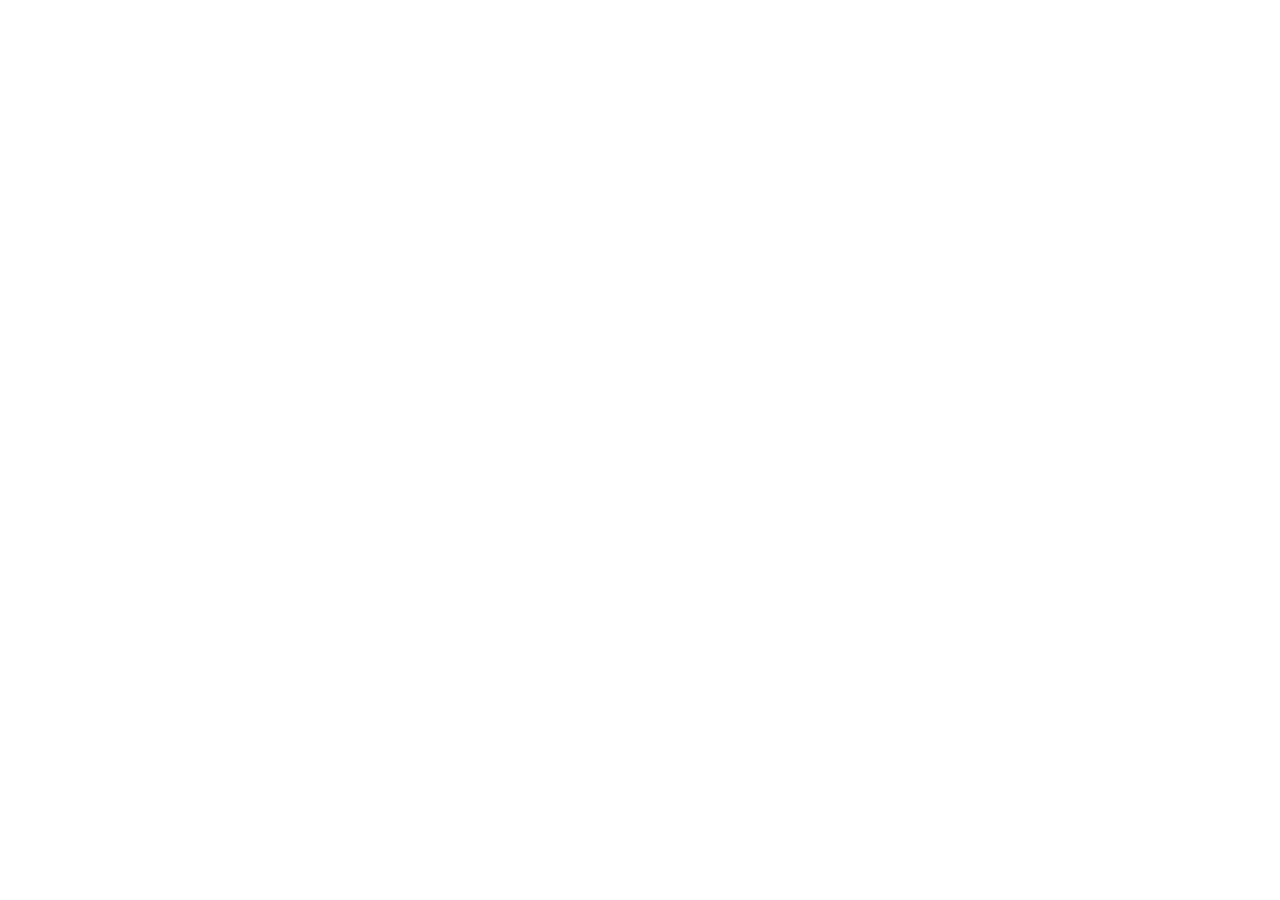
==== index.html @ 77e37f72 "Create index.html" ====
<html>
<head>
<title>css-methods-demo</title>
<link rel="stylesheet" href="styles.css">
<style>
h2 {
color:red;
}
</head>
<body>
<h1>This is using external css method</h1>
<h2>This is using internal css method</h2>
<h3 style="color:blue">This is using inline css method</h3>
</body>
</html>
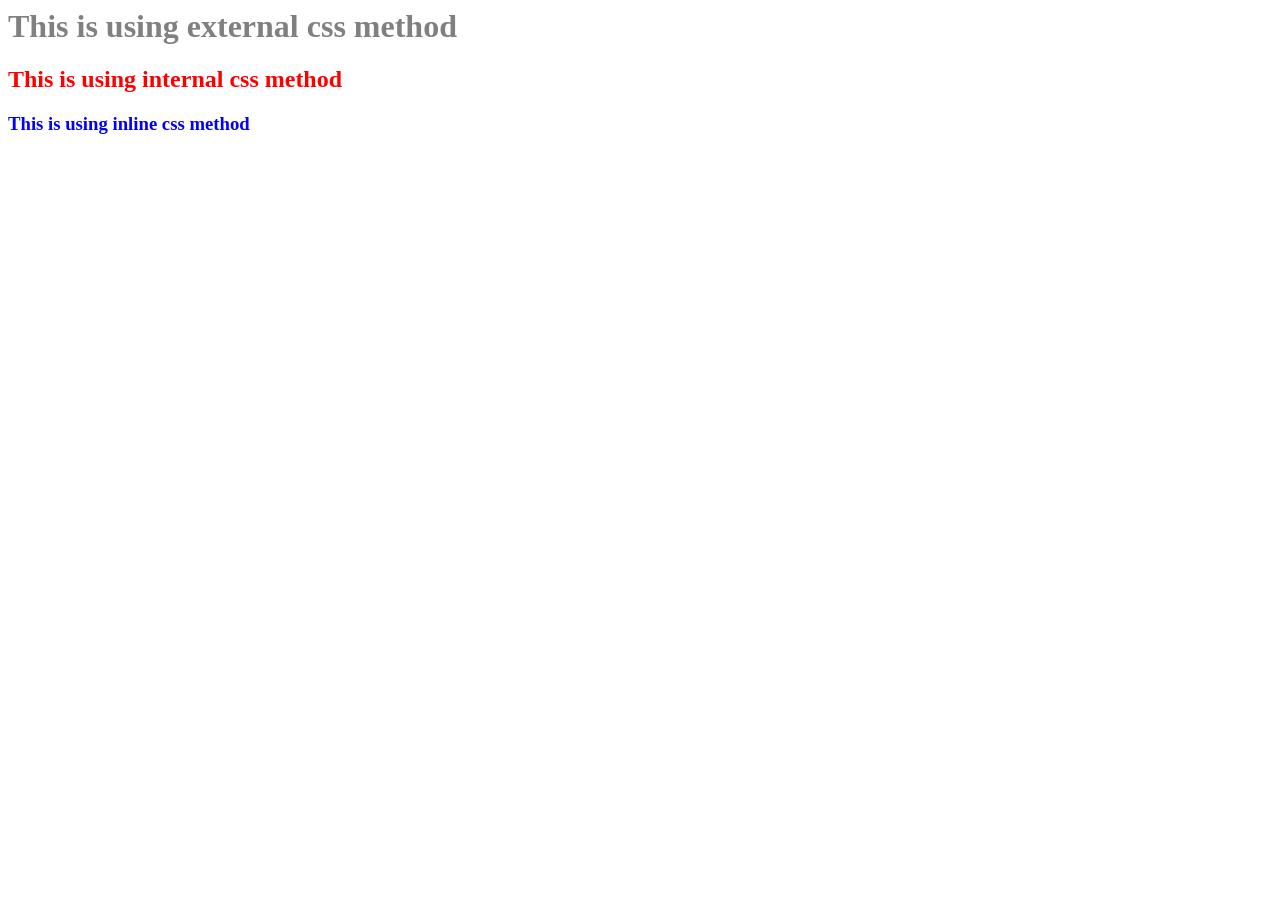
==== commit d5e891bb: "Update index.html" ====
--- a/index.html
+++ b/index.html
@@ -6,6 +6,7 @@
 h2 {
 color:red;
 }
+  </style>
 </head>
 <body>
 <h1>This is using external css method</h1>
--- a/styles.css
+++ b/styles.css
@@ -0,0 +1,3 @@
+h1 {
+  color:grey;
+}
